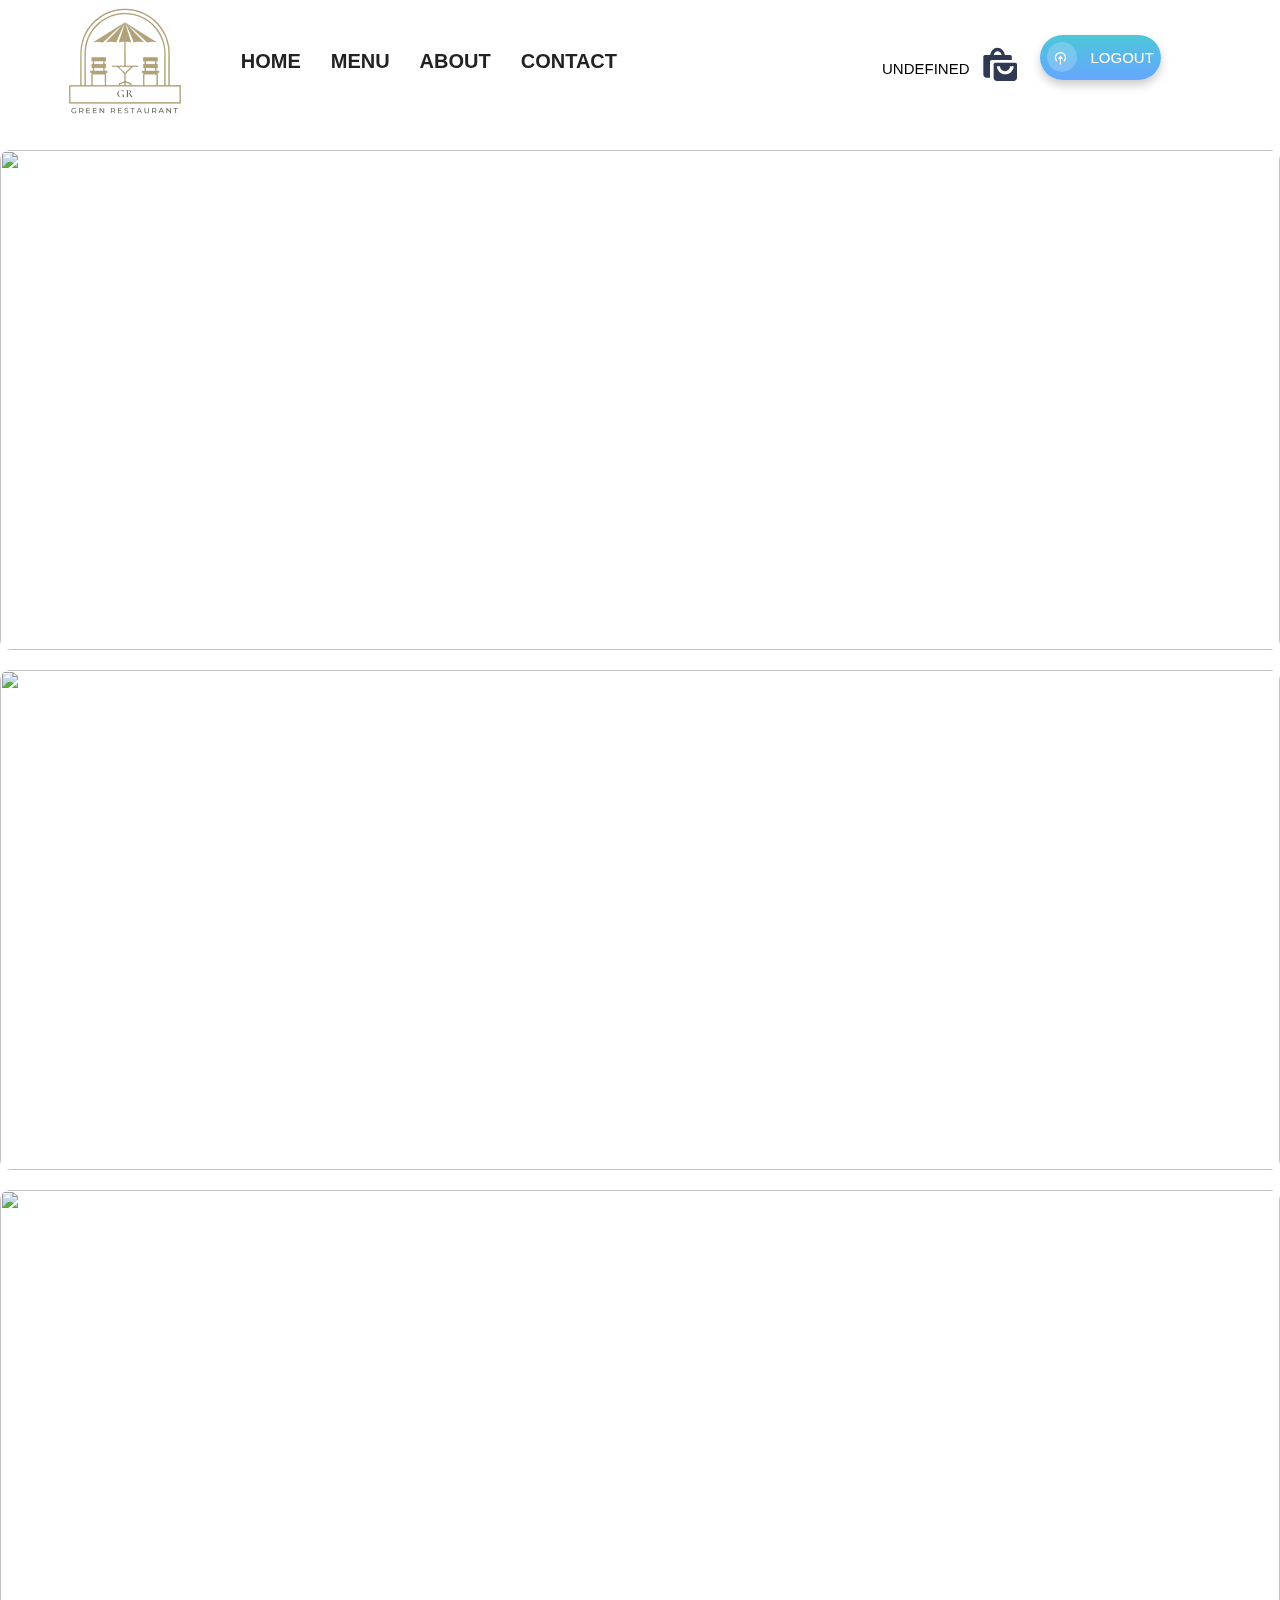
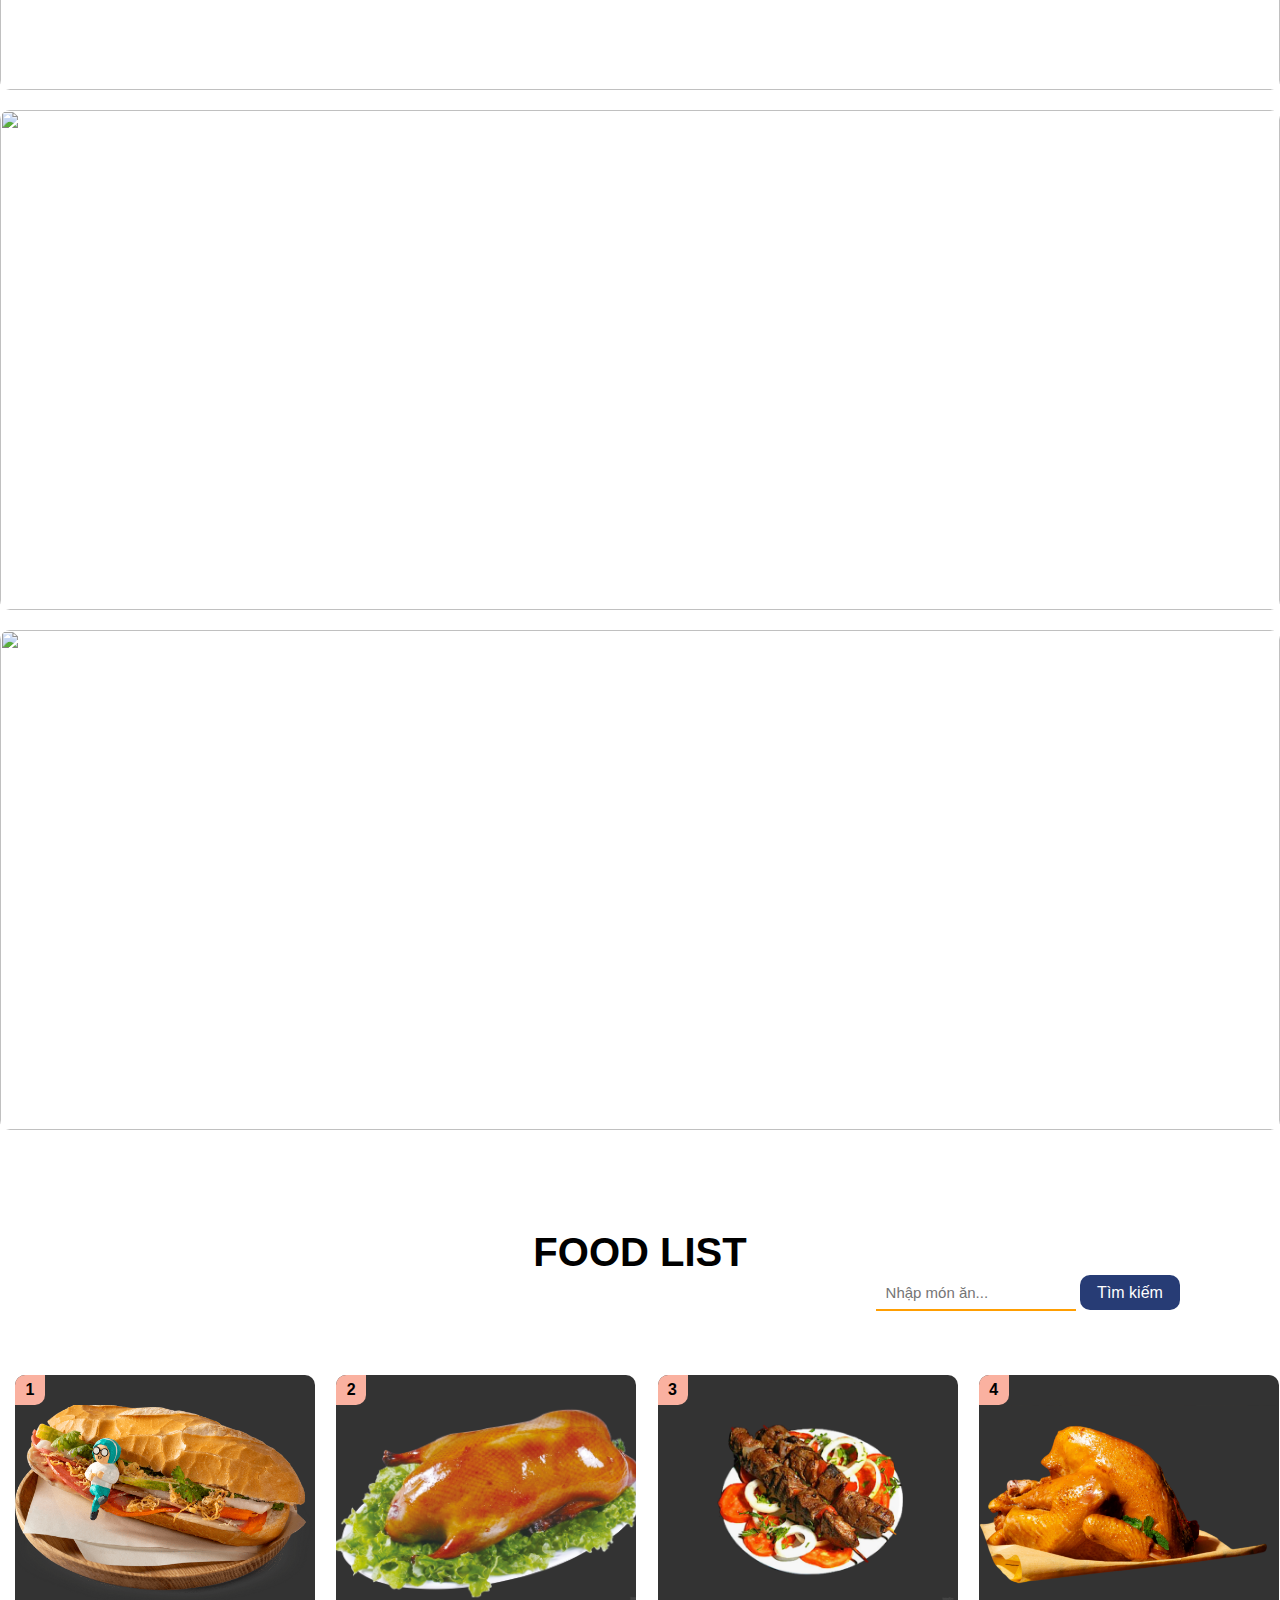
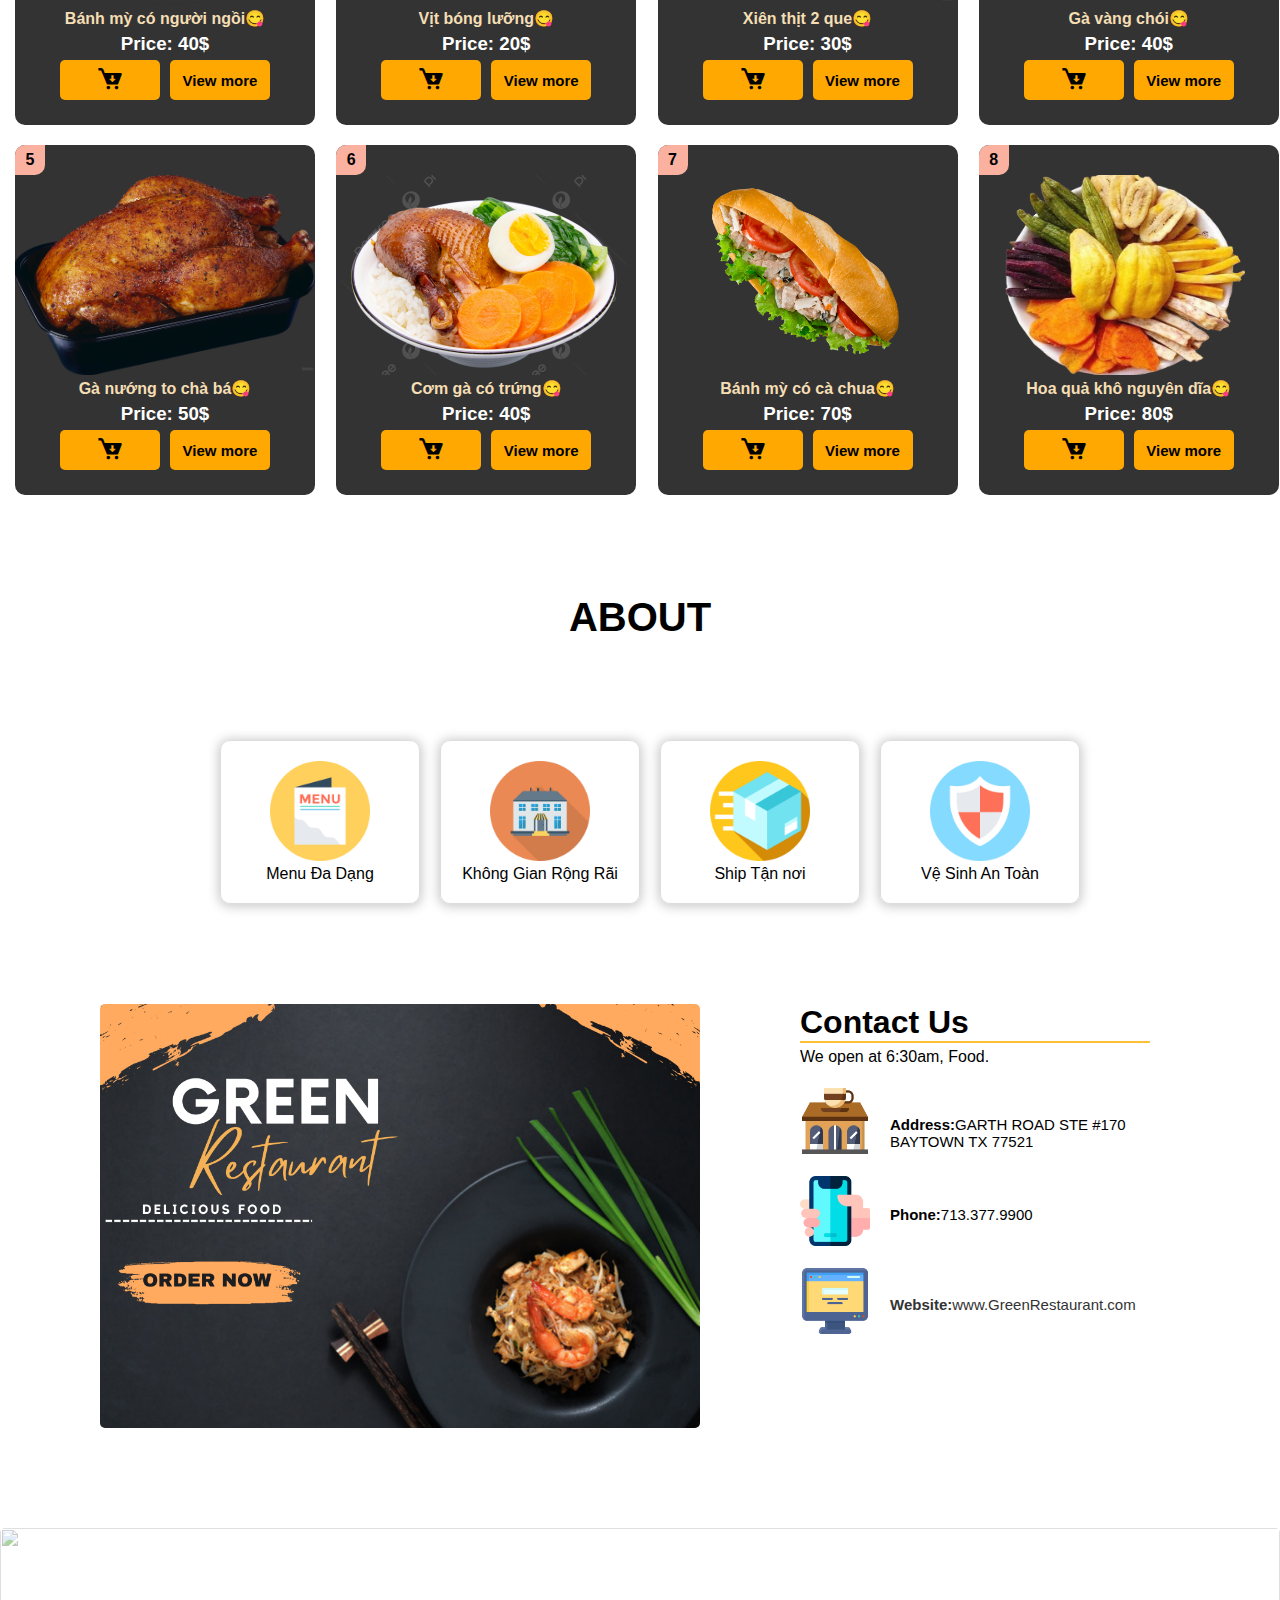
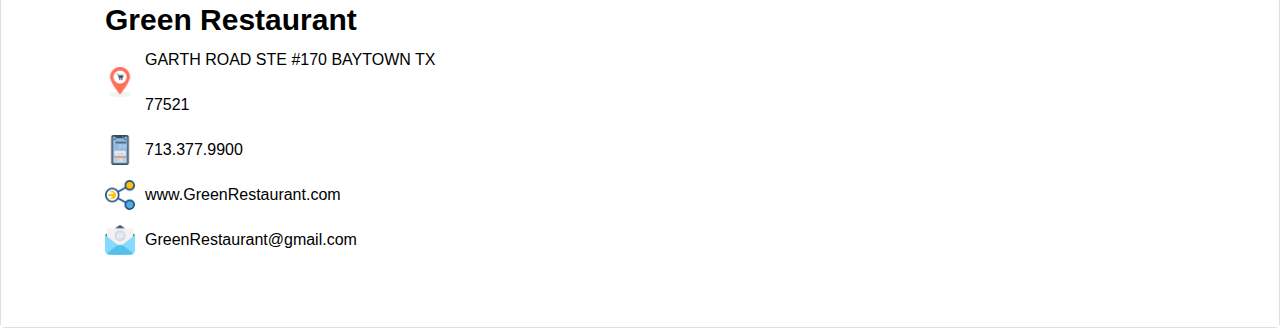
==== index.html @ b5b0c873 "hoàn thành" ====
<!DOCTYPE html>
<html lang="en">
<head>
    <meta charset="UTF-8" />
    <meta http-equiv="X-UA-Compatible" content="IE=edge" />
    <meta name="viewport" content="width=device-width, initial-scale=1.0" />

    <!-- link to css slick -->
    <link rel="stylesheet" type="text/css" href="https://cdn.jsdelivr.net/npm/slick-carousel@1.8.1/slick/slick.css" />
    <!-- link to css index -->
    <link rel="stylesheet" href="./css/style.css" />
    <!-- link themify-icons -->
    <link rel="stylesheet" href="./font/themify-icons/themify-icons.css" />
    <!-- link boxicon -->
    <link href="https://unpkg.com/boxicons@2.1.4/css/boxicons.min.css" rel="stylesheet" />
    <!-- link font-awesome -->
    <link rel="stylesheet" href="https://cdnjs.cloudflare.com/ajax/libs/font-awesome/6.4.0/css/all.min.css"/>
    <!-- title -->
    <title>Green Restaurant </title>
    <!-- link Add slick.css/part slide -->
    <!-- <link rel="stylesheet" type="text/css" href="slick/slick.css"/>
     <link rel="stylesheet" type="text/css" href="slick/slick-theme.css"/> -->
</head>
<a href=""></a>
<body>
    <header>
        <div class="logo">
            <a href="./index.html"><img src="./img/logoRG.png" /></a>
        </div>
        <div class="menu">
            <ul>
                <li><a href="">HOME</a> </li>
                <li><a href="">MENU</a></li>
                <li><a href="">ABOUT</a></li>
                <li><a href="">CONTACT</a></li>
            </ul>
            <label id="icon" for="">
                <i class="fa-solid fa-bars"></i>
              </label>
            <div class="control-right">
                <div class="cart"><i class="bx bxs-shopping-bags"></i></div>
                <div class="login">
                    <div class="svg-wrapper-1">
                        <div class="svg-wrapper">
                            <i class="bx bx-log-in-circle"></i>
                        </div>
                    </div>
                    <span>Login</span>
                </div>
            </div>
        </div>
    </header>
    <!-- part slider -->
    <div class="slider-slick">
        <div class="slider">
            <img src="https://cdn.pixabay.com/photo/2014/11/05/15/57/salmon-518032__340.jpg" alt="" />
        </div>
        <div class="slider">
            <img src="https://cdn.pixabay.com/photo/2017/03/23/19/57/asparagus-2169305__340.jpg" alt="" />
        </div>
        <div class="slider">
            <img src="https://cdn.pixabay.com/photo/2018/10/14/18/29/meatloaf-3747129__340.jpg" alt="" />
        </div>
        <div class="slider">
            <img src="https://cdn.pixabay.com/photo/2016/03/05/23/02/barbecue-1239434__340.jpg" alt="" />
        </div>
        <div class="slider">
            <img src="https://cdn.pixabay.com/photo/2016/09/15/19/24/salad-1672505_960_720.jpg" alt="" />
        </div>
    </div>
    <!-- and slider -->

    <!-- product -->
    <div id="menu" class="title-food">FOOD LIST</div>
    <div class="search">
        <input type="text" id="inputSearch" placeholder="Nhập món ăn..." />
        <button onclick="search(this)">Tìm kiếm</button>
    </div>
    <div class="wrapper">
        
        <!-- list-product -->
        <div class="list_product">
            <div class="product">
                <p>1</p>
                <div class="product-img">
                    <img src="./img/anh1.jpg" alt="" />
                </div>
                <div class="product-title">
                    <h4>Bánh mỳ ăn cay le lưỡi&#128523;</h4>
                    <h3>Price: $40</h3>
                </div>
                <div class="btn-product">
                    <button><i class="bx bxs-cart-download"></i></button>
                </div>
            </div>
        </div>
    </div>
    <!-- and product -->

    <div id="about" class="title-about">about</div>
    <div class="about">
        <div class="box-about">
            <img src="./img/menu.png" alt="">
            <p>Menu  Đa Dạng</p>
        </div>
        <div class="box-about">
            <img src="./img/rongrai.png" alt="">
            <p>Không Gian Rộng Rãi</p>
        </div>
        <div class="box-about">
            <img src="./img/ship.png" alt="">
            <p>Ship Tận nơi</p>
        </div>
        <div class="box-about">
            <img src="./img/antoan.png" alt="">
            <p>Vệ Sinh An Toàn </p>
        </div>
    </div>

    <!-- content-information -->
    <div id="contact" class="container">
        <img src="./img/baner.png" alt="">
        <div class="information">
            <div class="contact-us">
                <h1>Contact Us</h1>
                <p>We open at 6:30am,
                    Food.</p>
            </div>

            <div class="item-information">
                <img src="./img/coffee-shop.png" alt="">
                <h3><b>Address:</b>GARTH ROAD STE #170 BAYTOWN TX 77521</h3>

            </div>

            <div class="item-information">
                <img src="./img/smartphone.png" alt="">
                <h3><b>Phone:</b>713.377.9900</h3>

            </div>

            <div class="item-information">
                <img src="./img/web-site.png" alt="">
                <h3><a href="www.TopTeaRestaurant.com"><b>Website:</b>www.GreenRestaurant.com</a></h3>

            </div>
        </div>
    </div>
    <!--and content-information -->
    <div class="footer">
        <div class="bg-footer">
            <img src="./img/bg-footer.jpg" alt="">
            <div class="content-footer">
                <div class="content-text-footer">
                    <h1>Green Restaurant</h1>
                    <div class="content-text-img">
                        <img src="./img/locationfooter.png" alt="">
                        <p>GARTH ROAD STE #170 BAYTOWN TX 77521</p>
                    </div>

                    <div class="content-text-img">
                        <img src="./img/phonefooter.png" alt="">
                        <p>713.377.9900</p>
                    </div>

                    <div class="content-text-img">
                        <img src="./img/linkfooter.png" alt="">
                        <p><a href="">www.GreenRestaurant.com</a></p>
                    </div>

                    <div class="content-text-img">
                        <img src="./img/mailfooter.png" alt="">
                        <p><a href="">GreenRestaurant@gmail.com</a></p>
                    </div>
                </div>
                <div class="content-map">
                    <iframe src="https://www.google.com/maps/embed?pb=!1m18!1m12!1m3!1d3834.5575437593775!2d108.2076073747979!3d16.036532084638164!2m3!1f0!2f0!3f0!3m2!1i1024!2i768!4f13.1!3m3!1m2!1s0x314219f87a9b59a3%3A0x9facbddbe287013a!2zUmlra2VpIEFjYWRlbXkgxJDDoCBO4bq1bmc!5e0!3m2!1svi!2s!4v1682667463150!5m2!1svi!2s" width="900" height="300" style="border:0;" allowfullscreen="" loading="lazy" referrerpolicy="no-referrer-when-downgrade"></iframe>
                </div>
            </div>
        </div>
    </div>
    <!-- jquery slick-slider -->
    <script type="text/javascript" src="https://code.jquery.com/jquery-1.11.0.min.js"></script>
    <script type="text/javascript" src="https://code.jquery.com/jquery-migrate-1.2.1.min.js"></script>
    <script type="text/javascript" src="https://cdn.jsdelivr.net/npm/slick-carousel@1.8.1/slick/slick.min.js"></script>

    <!-- link to javascript app -->
    <script src="./js/db.js"></script>
    <script src="./js/index.js"></script>
    <script src="./js/app.js"></script>
    <!-- link javascript index -->
</body>
</html>
---- css/style.css ----
*{
    padding: 0px;
    margin: 0px;
    box-sizing: border-box;
    font-family: Arial, Helvetica, sans-serif;
}

html{
    scroll-behavior: smooth;
}
/* phần header */
header{
    display: flex;
    justify-content: space-between;
    padding: 10px 0px 0px 50px;
    list-style-type: none;
    height: 115px;
    width: 100%;
    background: rgba(255, 255, 255, 0.916);
    text-transform: uppercase;
    align-items: center;
    position: fixed;
    top: 0;
    z-index: 999;
}

.user-info{
    font-size: 15px;
    margin-top: 25px;
    margin-right: 10px;
}

/* phần logo */
.logo{
    flex: 1;
}

.logo img{
    height: 140px;
    width: 150px;
    margin-left: 30px;
    cursor: pointer;
}

/* phần menu */
.menu{
    flex: 3;
    display: flex;
    text-transform: uppercase;
}

.menu li a{
    text-decoration: none;
    color: rgb(35, 33, 33);
    padding: 5px;
    font-size: 20px;
    font-weight: bold;
    display: inline-block;
}

.menu >li:hover{
    border: 1px solid #fab1a0;
    transition: 0.3s ease-in;
    border-radius: 5px;
}

/* .menu >li >a:hover{
    color: rgb(0, 0, 0);
} */

.menu >li{
    position: relative;
    padding: 15px;
    line-height: 100%;
    margin-left: 20px;
}

.menu li{
    list-style: none;
    padding: 10px;
}

.menu li:hover{
    border: 1px solid #ff9e02;
    border-radius: 5px;
    transition: 0.3s ease-in-out;
}

.menu ul{
    display: flex;
}

header .menu li ul{
    text-decoration: none;
    text-transform: none;
    
}
.sub-menu{
    position: absolute;
    left: 0;
    top: 30px;
    width: 240px;
    border: 1px solid rgb(214, 214, 214);
    margin-top: 7px;
    visibility: hidden;
    z-index: 99;
    background-color: white;
}

.menu li:hover .sub-menu{
    visibility: visible;
    top: 20px;
    transition: 0.3s;
    display: inline-block;
}

.sub-menu a:hover{
    background: rgb(239, 239, 239);
    display: block;
}

.sub-menu ul li a{
    padding-left: 10px;
    font-weight: 100;
}

/* control-right */

.control-right{
    display: flex;
    margin-left: 250px;
}

.cart{
    font-size: 40px;
    margin-right: 20px;
    margin-top: 10px;
    cursor: pointer;
    color: #303952;
    
}

.login {
    font-family: inherit;
    font-size: 15px;
    height: 45px;
    background: linear-gradient(to bottom, #4dc7d9 0%,#66a6ff 100%);
    color: white;
    padding: 0.8em 0.5em;
    display: flex;
    align-items: center;
    justify-content: center;
    border: none;
    border-radius: 53px;
    box-shadow: 0px 5px 10px rgba(0, 0, 0, 0.2);
    transition: all 0.3s;
    cursor: pointer;
  }
  
  .login:hover {
    transform: translateY(-3px);
    box-shadow: 0px 8px 15px rgba(0, 0, 0, 0.3);
  }
  
  .login:active {
    transform: scale(0.95);
    box-shadow: 0px 2px 5px rgba(0, 0, 0, 0.2);
  }
  
  .login span {
    display: block;
    margin-left: 0.4em;
    transition: all 0.3s;
  }
  
  .login i {
    width: 18px;
    height: 18px;
    fill: white;
    transition: all 0.3s;
  }
  
  .login .svg-wrapper {
    display: flex;
    align-items: center;
    justify-content: center;
    width: 30px;
    height: 30px;
    border-radius: 50%;
    background-color: rgba(255, 255, 255, 0.2);
    margin-right: 0.5em;
    transition: all 0.3s;
  }
  
  .login:hover .svg-wrapper {
    background-color: rgba(255, 255, 255, 0.5);
  }

  .login i{
    transform: rotate(-90deg);
  }
  
  .login:hover i {
    transform: rotate(5deg);
  }

/* phần orthers */
.orthers{
    flex: 1;
    display: flex;
}

.orthers li i{
    color: black;
    font-size: 20px;
}

.orthers >li{
    padding: 0px 12px;
}

.orthers >li:first-child {
    position: relative;
}

.orthers >li:first-child input{
    width: 100%;
    border: none;
    border-bottom: 1px solid rgb(29, 28, 28);
}

.orthers >li:first-child i{
    position: absolute;
    left: 10px;
    top: 2px;
}

/* part slider */


.slider{
    height: 500px;
    margin-bottom: 20px;
}

.slider-slick{
    margin-top: 150px;
    width: 100%;
}

.slider img{
    width: 100%;
    height: 100%;
    object-fit: cover;
    border-radius: 10px;
}

.slick-initialized .slick-slide{
    margin: 0px 10px;
}

.slick-arrow{
    position: absolute;
    top: 50%;
    transform: translateY(-50%);
    border: none;
    width: 60px;
    height: 50px;
    display: flex;
    justify-content: center;
    align-items: center;
    font-size: 30px;
    z-index: 2;
    line-height: 1;
    transition: all 0.2s linear;
    border-radius: 5px;
    opacity: 0.4;
}

.slick-arrow:hover{
    background-color: #66a6ff;
    color: white;
    opacity: 1;
}

.slick-prev{
    left: 0;
}

.slick-next{
    right: 0;
}

.slick-dots{
    position: absolute;
    bottom: 0;
    left: 50%;
    transform: translate(-50%, 50px);
    display: flex !important;
    align-items: center;
    justify-content: center;
    gap: 0 20px;
    list-style: none;
}

.slick-dots button{
    font-size: 0;
    width: 15px;
    height: 15px;
    border-radius: 100rem;
    background-color: rgb(188, 188, 188);
    border: none;
    outline: none;
    transition: all 0.2s linear;
}

.slick-dots .slick-active button{
    background-color: black;
}

/* and slider */

/* container */

.container{
    display: flex;
    margin: 100px;
}

 img{
    height: 100%;
    width: 600px;
    object-fit: cover;
    border-radius: 5px;
}

.overlay{
    top: 0;
    left: 0;
    right: 0;
    bottom: 0;
    opacity: 0;
    transition: opacity 0.4s ease-in-out;
    background-color: black;
    cursor: pointer;
}

.content{
    position: absolute;
    top: 50%;
    left: 50%;
    transform: translate(-50%, -50%);
    color: white;
    font-family: verdana;
    text-align: center;
    font-size: 50px;
}
/* .container:hover .overlay{
    opacity: 1;
} */
/* and container overlay */
/* --------------------------------- */
/* information */

.information{
    margin-left: 100px;
}

.contact-us{
    width: 350px;
}

.contact-us h1{
    border-bottom: 2px solid #febf37;
}

.contact-us p{
    margin-top: 5px;
}

.item-information{
    margin-top: -10px;
    display: flex;
    
}
.item-information img{
    width: 70px;
    height: 70px;
    margin-top: 30px;
}

.item-information h3{
    font-size: 15px;
    margin-top: 60px;
    margin-left: 20px;
    font-weight: 500;
}
.item-information h3 a{
    text-decoration: none;
    color: #333;
}

/* product */

.list_product{
    display: grid;
    grid-template-columns: repeat(4, 1fr);
    gap: 20px;
    margin-top: 100px;
    margin-left: 70px;
}

.product-img img{
    object-fit: cover;
    width: 100%;
    height: 200px;
}

.search{
    float: right;
    margin-right: 100px;
}

.search input{
    border: none;
    border-bottom: 2px solid #ff9e02;
    outline: none;
    width: 200px;
    height: 35px;
    padding: 10px;
    font-size: 15px;
}

.search button{
    border: none;
    background-color: #273c75;
    height: 35px;
    width: 100px;
    border-radius: 10px;
    color: #ffffff;
    font-size: 16px;
    cursor: pointer;
}

/* list product */

.title-food {
    text-align: center;
    margin-top: 100px;
    font-weight: bold;
    font-family: Arial, Helvetica, sans-serif;
    font-size: 40px;
}

.product{
    width: 300px;
    height: 350px;
    background-color: #333;
    border-radius: 10px;
}

.product-title{
    text-align: center;
}

.product p{
    width: 30px;
    height: 30px;
    background-color: #fab1a0;
    text-align: center;
    padding-top: 6px;
    border-bottom-right-radius: 10px;
    border-top-left-radius: 10px;
    font-weight: bold;
}

.product-title h3{
    color: white;
}

.product-title h4{
    color: wheat;
    margin-bottom: 5px;
}

.product-title p{
    font-weight: bold;
}

.product-title button:first-child{
    margin-bottom: 20px;
}

.btn-product{
    display: flex;
    justify-content: center;
    text-align: center;
}

.btn-product button:first-child {
    width: 100px;
    height: 40px;
    font-size: 28px;
    font-weight: bold;
    border-radius: 5px;
    margin-top: 10px;
    background-color: #ffa801;
    border: none;
    margin: 5px 5px;
    transition: 0.3s ease-in;
}
.btn-product button:last-child {
    width: 100px;
    height: 40px;
    font-size: 15px;
    font-weight: bold;
    border-radius: 5px;
    margin-top: 10px;
    background-color: #ffa801;
    border: none;
    margin: 5px 5px;
    transition: 0.3s ease-in;
}

.btn-product i{
    color: rgb(0, 0, 0);
    margin-top: 2px;
}

.btn-product button:hover{
    background-color: #ffffff;
}
/* about */

.about{
    display: grid;
    grid-template-columns: 200px 200px 200px 200px;
    gap: 20px;
    text-align: center;
    margin-left: 330px;
}
.box-about img{
    width: 100px;
    height: 100px;    
}

.title-about{
    text-align: center;
    margin: 100px;
    font-weight: bold;
    font-family: Arial, Helvetica, sans-serif;
    font-size: 40px;
    text-transform: uppercase;
}

.box-about{
    border: 1px solid #dddddd;
    padding: 20px;
    border-radius: 10px;
    cursor: pointer;
    -webkit-box-shadow: 0px 1px 11px 2px rgba(204,204,204,1);
    -moz-box-shadow: 0px 1px 11px 2px rgba(204,204,204,1);
    box-shadow: 0px 1px 11px 2px rgba(204,204,204,1);
}

.box-about:hover{
    background-color: #192a56;
    color: white;
    transition: 0.3s ease-in-out;
}

/* footer */

.bg-footer >img{
    width: 100%;
    height: 400px;
    opacity: 0.5;
}

.bg-footer{
    position: relative;
}

.content-footer{
    position: absolute;
    top: 30px;
    left: 50px;
    background-color: #fff;
    width: 1400px;
    height: 350px;
    border-radius: 10px;
    display: flex;
}

.content-text-footer{
    margin-top: 50px;
    margin-left: 100px;
}

.content-text-footer h1{
    font-size: 40px;
}
.content-text-footer p{
    line-height: 50px;
    font-family: Verdana, Tahoma, sans-serif;
}

.content-text-footer a{
    text-decoration: none;
    color: black;
}

.content-text-img img{
    width: 30px;
    height: 30px;
    margin-right: 10px;
}

.content-text-img{
    display: flex;
    align-items: center;
}
iframe{
    border-radius: 10px;
    margin-top: 20px;
    margin-left: 50px;
}
#icon{
    display: none;
}

/* responsive */

@media (max-width: 1300px) {
   
    .logo img{
        margin-left: 0px;
    }
    .menu {
        flex:6; 
    }
    .list_product {
        margin-left: 15px;
    }
    .about{
        margin-left: 220px;
    }
    .content-footer {
        width: 1150px;
    }
    .content-text-footer {
        margin-top: 45px;
        margin-left: 55px;
    }
    .content-text-footer h1 {
        font-size: 30px;
    }
    .content-text-footer p{
        line-height: 45px;
    }
    iframe{
        width: 650px;
        margin-right: 50px;
    }
    #icon{
        display: none;
    }
}
@media (max-width: 1200px) {
    .logo img{
        margin-left: 0px;
    }
    .menu li a{
        font-size: 18px;
    }
    .menu{
        flex: 12;
    }
    .list_product{
        margin-left: 15px;
    }
    .product {
        width: 268px;
    }

    .about{
        margin-left: 170px;
    }
    .content-footer{
        width: 1100px;
    }
    .content-text-footer{
        margin-left: 30px;
    }
    .content-text-footer h1{
        font-size: 30px;
    }
    .content-text-footer p{
        line-height: 40px;
    }
    iframe{
        width: 580px;
    }
    #icon{
        display: none;
    }
}
@media (max-width: 800px) {
    .menu {
        flex: 13;
    }
    .menu li a{
        font-size: 14px;
    }
    .login{
        font-size: 15px;
    }
    .control-right {
        margin-left: 35px;
    }
    .cart {
        font-size: 30px;
    }
    .title-food{
        font-size: 30px;
    }
    .list_product {
        grid-template-columns: repeat(3, 1fr) ;
        margin-left: 20px;
    }
    .product {
        width: 220px;
    }

    .product-img img{
        width: 190px;
        height: 150px;
    }
    .product-title{
        width: 100%;
        height: 100px;
    }

    .container{
        margin-left: 20px;
    }
    .container >img{
        width: 400px;
        height: 600px;
        object-fit: contain;
        margin-top: -150px;
    }
    .information{
        margin-left: 20px;
        width: 300px;
    }
    .contact-us h1{
        font-size: 30px;
        width: 200px;
    }
    
    .item-information img{
        width: 50px;
        height: 55px;
    }
    .about {
        grid-template-columns: 150px 150px 150px 150px;
        margin-left: 60px;
    }
    .title-about{
        font-size: 30px;
    }
    .content-footer {
        width: 750px;
        left: 25px;
    }
    .content-text-footer h1{
        font-size: 30px;
    }
    .content-text-footer{
        margin-left: 30px;
    }
    .content-text-footer p{
        line-height: 40px;
    }
    iframe{
        width: 300px;
        margin-right: 30px;
    }
    #icon{
        display: none;
    }
}

@media (max-width: 765px) {
    .logo img{
        display: none;
    }
    
    .menu ul{
        display: none;
    }
    .control-right {
        display: flex;
        margin-left: 350px;
    }
    .cart {
        font-size: 30px;
    }
    .login {
        font-size: 15px;
    }

   #icon{
        display: block;
        font-size: 30px;
        margin-top: 10px;
        position: absolute;
        left: 50px;
        cursor: pointer;
   }
    
   .menu ul{
        display: block;
        position: fixed;
        width: 765px;
        height: 300px;
        background: #2f3640;
        top: 100px;
        left: -100%;
        text-align: center;
        transition: all .5s;
    }

    .menu ul li{
        font-size: 60px;
        
    }

    .menu ul li a{
        color: wheat;
    }
    .menu ul.show{
        left: 0;
    }

    .title-food{
        font-size: 30px;
    }
    .list_product {
        grid-template-columns: repeat(2, 1fr);
        margin-left: 45px;
    }
    
    .title-about{
        font-size: 30px;
    }
    .about{
        grid-template-columns: 120px 120px 120px 120px;
        margin-left: 120px;
    }
    .box-about img {
        width: 70px;
        height: 70px;
    }
    /* .container {
        width: 49%;
        height: 266px;
    }  */
    .contact-us h1{
        width: 250px;
    }
    .content-text-footer{
        margin: 50px;
    }
    .content-text-footer h1{
        font-size: 30px;
    }
    .content-text-footer p {
        line-height: 40px;
        font-size: 15px;
        width: 300px;
    }
    .content-text-img img {
        width: 20px;
        height: 20px;
        margin-right: 10px;
    }

}

@media (max-width: 428px) {
    .menu ul {
        display: block;
        position: fixed;
        left: -474px;
        width: 450px;
    }
    .menu ul li {
        font-size: 40px;
    }
    .control-right {
        margin-left: 60px;
    }
    .search{
        margin-top: 20px;
        margin-left: 30px;
    }
    .search button {
        height: 30px;
        width: 70px;
        border-radius: 5px;
        font-size: 11px;
    }
    .list_product {
        grid-template-columns: repeat(1, 1fr);
        margin-left: 45px;
    }
    .product {
        width: 335px;
    }
    .product-img img {
        width: 200px;
        height: 150px;
        margin-left: 60px;
    }
    .about {
        grid-template-columns: 150px 150px;
        margin-left: 50px;
    }
    .information{
        display: none;
    }

    iframe{
        display: none;
    }
    .content-footer {
        width: 380px;
    }
}
---- font/themify-icons/themify-icons.css ----
@font-face {
	font-family: 'themify';
	src:url('fonts/themify.eot?-fvbane');
	src:url('fonts/themify.eot?#iefix-fvbane') format('embedded-opentype'),
		url('fonts/themify.woff?-fvbane') format('woff'),
		url('fonts/themify.ttf?-fvbane') format('truetype'),
		url('fonts/themify.svg?-fvbane#themify') format('svg');
	font-weight: normal;
	font-style: normal;
}

[class^="ti-"], [class*=" ti-"] {
	font-family: 'themify';
	speak: none;
	font-style: normal;
	font-weight: normal;
	font-variant: normal;
	text-transform: none;
	line-height: 1;

	/* Better Font Rendering =========== */
	-webkit-font-smoothing: antialiased;
	-moz-osx-font-smoothing: grayscale;
}

.ti-wand:before {
	content: "\e600";
}
.ti-volume:before {
	content: "\e601";
}
.ti-user:before {
	content: "\e602";
}
.ti-unlock:before {
	content: "\e603";
}
.ti-unlink:before {
	content: "\e604";
}
.ti-trash:before {
	content: "\e605";
}
.ti-thought:before {
	content: "\e606";
}
.ti-target:before {
	content: "\e607";
}
.ti-tag:before {
	content: "\e608";
}
.ti-tablet:before {
	content: "\e609";
}
.ti-star:before {
	content: "\e60a";
}
.ti-spray:before {
	content: "\e60b";
}
.ti-signal:before {
	content: "\e60c";
}
.ti-shopping-cart:before {
	content: "\e60d";
}
.ti-shopping-cart-full:before {
	content: "\e60e";
}
.ti-settings:before {
	content: "\e60f";
}
.ti-search:before {
	content: "\e610";
}
.ti-zoom-in:before {
	content: "\e611";
}
.ti-zoom-out:before {
	content: "\e612";
}
.ti-cut:before {
	content: "\e613";
}
.ti-ruler:before {
	content: "\e614";
}
.ti-ruler-pencil:before {
	content: "\e615";
}
.ti-ruler-alt:before {
	content: "\e616";
}
.ti-bookmark:before {
	content: "\e617";
}
.ti-bookmark-alt:before {
	content: "\e618";
}
.ti-reload:before {
	content: "\e619";
}
.ti-plus:before {
	content: "\e61a";
}
.ti-pin:before {
	content: "\e61b";
}
.ti-pencil:before {
	content: "\e61c";
}
.ti-pencil-alt:before {
	content: "\e61d";
}
.ti-paint-roller:before {
	content: "\e61e";
}
.ti-paint-bucket:before {
	content: "\e61f";
}
.ti-na:before {
	content: "\e620";
}
.ti-mobile:before {
	content: "\e621";
}
.ti-minus:before {
	content: "\e622";
}
.ti-medall:before {
	content: "\e623";
}
.ti-medall-alt:before {
	content: "\e624";
}
.ti-marker:before {
	content: "\e625";
}
.ti-marker-alt:before {
	content: "\e626";
}
.ti-arrow-up:before {
	content: "\e627";
}
.ti-arrow-right:before {
	content: "\e628";
}
.ti-arrow-left:before {
	content: "\e629";
}
.ti-arrow-down:before {
	content: "\e62a";
}
.ti-lock:before {
	content: "\e62b";
}
.ti-location-arrow:before {
	content: "\e62c";
}
.ti-link:before {
	content: "\e62d";
}
.ti-layout:before {
	content: "\e62e";
}
.ti-layers:before {
	content: "\e62f";
}
.ti-layers-alt:before {
	content: "\e630";
}
.ti-key:before {
	content: "\e631";
}
.ti-import:before {
	content: "\e632";
}
.ti-image:before {
	content: "\e633";
}
.ti-heart:before {
	content: "\e634";
}
.ti-heart-broken:before {
	content: "\e635";
}
.ti-hand-stop:before {
	content: "\e636";
}
.ti-hand-open:before {
	content: "\e637";
}
.ti-hand-drag:before {
	content: "\e638";
}
.ti-folder:before {
	content: "\e639";
}
.ti-flag:before {
	content: "\e63a";
}
.ti-flag-alt:before {
	content: "\e63b";
}
.ti-flag-alt-2:before {
	content: "\e63c";
}
.ti-eye:before {
	content: "\e63d";
}
.ti-export:before {
	content: "\e63e";
}
.ti-exchange-vertical:before {
	content: "\e63f";
}
.ti-desktop:before {
	content: "\e640";
}
.ti-cup:before {
	content: "\e641";
}
.ti-crown:before {
	content: "\e642";
}
.ti-comments:before {
	content: "\e643";
}
.ti-comment:before {
	content: "\e644";
}
.ti-comment-alt:before {
	content: "\e645";
}
.ti-close:before {
	content: "\e646";
}
.ti-clip:before {
	content: "\e647";
}
.ti-angle-up:before {
	content: "\e648";
}
.ti-angle-right:before {
	content: "\e649";
}
.ti-angle-left:before {
	content: "\e64a";
}
.ti-angle-down:before {
	content: "\e64b";
}
.ti-check:before {
	content: "\e64c";
}
.ti-check-box:before {
	content: "\e64d";
}
.ti-camera:before {
	content: "\e64e";
}
.ti-announcement:before {
	content: "\e64f";
}
.ti-brush:before {
	content: "\e650";
}
.ti-briefcase:before {
	content: "\e651";
}
.ti-bolt:before {
	content: "\e652";
}
.ti-bolt-alt:before {
	content: "\e653";
}
.ti-blackboard:before {
	content: "\e654";
}
.ti-bag:before {
	content: "\e655";
}
.ti-move:before {
	content: "\e656";
}
.ti-arrows-vertical:before {
	content: "\e657";
}
.ti-arrows-horizontal:before {
	content: "\e658";
}
.ti-fullscreen:before {
	content: "\e659";
}
.ti-arrow-top-right:before {
	content: "\e65a";
}
.ti-arrow-top-left:before {
	content: "\e65b";
}
.ti-arrow-circle-up:before {
	content: "\e65c";
}
.ti-arrow-circle-right:before {
	content: "\e65d";
}
.ti-arrow-circle-left:before {
	content: "\e65e";
}
.ti-arrow-circle-down:before {
	content: "\e65f";
}
.ti-angle-double-up:before {
	content: "\e660";
}
.ti-angle-double-right:before {
	content: "\e661";
}
.ti-angle-double-left:before {
	content: "\e662";
}
.ti-angle-double-down:before {
	content: "\e663";
}
.ti-zip:before {
	content: "\e664";
}
.ti-world:before {
	content: "\e665";
}
.ti-wheelchair:before {
	content: "\e666";
}
.ti-view-list:before {
	content: "\e667";
}
.ti-view-list-alt:before {
	content: "\e668";
}
.ti-view-grid:before {
	content: "\e669";
}
.ti-uppercase:before {
	content: "\e66a";
}
.ti-upload:before {
	content: "\e66b";
}
.ti-underline:before {
	content: "\e66c";
}
.ti-truck:before {
	content: "\e66d";
}
.ti-timer:before {
	content: "\e66e";
}
.ti-ticket:before {
	content: "\e66f";
}
.ti-thumb-up:before {
	content: "\e670";
}
.ti-thumb-down:before {
	content: "\e671";
}
.ti-text:before {
	content: "\e672";
}
.ti-stats-up:before {
	content: "\e673";
}
.ti-stats-down:before {
	content: "\e674";
}
.ti-split-v:before {
	content: "\e675";
}
.ti-split-h:before {
	content: "\e676";
}
.ti-smallcap:before {
	content: "\e677";
}
.ti-shine:before {
	content: "\e678";
}
.ti-shift-right:before {
	content: "\e679";
}
.ti-shift-left:before {
	content: "\e67a";
}
.ti-shield:before {
	content: "\e67b";
}
.ti-notepad:before {
	content: "\e67c";
}
.ti-server:before {
	content: "\e67d";
}
.ti-quote-right:before {
	content: "\e67e";
}
.ti-quote-left:before {
	content: "\e67f";
}
.ti-pulse:before {
	content: "\e680";
}
.ti-printer:before {
	content: "\e681";
}
.ti-power-off:before {
	content: "\e682";
}
.ti-plug:before {
	content: "\e683";
}
.ti-pie-chart:before {
	content: "\e684";
}
.ti-paragraph:before {
	content: "\e685";
}
.ti-panel:before {
	content: "\e686";
}
.ti-package:before {
	content: "\e687";
}
.ti-music:before {
	content: "\e688";
}
.ti-music-alt:before {
	content: "\e689";
}
.ti-mouse:before {
	content: "\e68a";
}
.ti-mouse-alt:before {
	content: "\e68b";
}
.ti-money:before {
	content: "\e68c";
}
.ti-microphone:before {
	content: "\e68d";
}
.ti-menu:before {
	content: "\e68e";
}
.ti-menu-alt:before {
	content: "\e68f";
}
.ti-map:before {
	content: "\e690";
}
.ti-map-alt:before {
	content: "\e691";
}
.ti-loop:before {
	content: "\e692";
}
.ti-location-pin:before {
	content: "\e693";
}
.ti-list:before {
	content: "\e694";
}
.ti-light-bulb:before {
	content: "\e695";
}
.ti-Italic:before {
	content: "\e696";
}
.ti-info:before {
	content: "\e697";
}
.ti-infinite:before {
	content: "\e698";
}
.ti-id-badge:before {
	content: "\e699";
}
.ti-hummer:before {
	content: "\e69a";
}
.ti-home:before {
	content: "\e69b";
}
.ti-help:before {
	content: "\e69c";
}
.ti-headphone:before {
	content: "\e69d";
}
.ti-harddrives:before {
	content: "\e69e";
}
.ti-harddrive:before {
	content: "\e69f";
}
.ti-gift:before {
	content: "\e6a0";
}
.ti-game:before {
	content: "\e6a1";
}
.ti-filter:before {
	content: "\e6a2";
}
.ti-files:before {
	content: "\e6a3";
}
.ti-file:before {
	content: "\e6a4";
}
.ti-eraser:before {
	content: "\e6a5";
}
.ti-envelope:before {
	content: "\e6a6";
}
.ti-download:before {
	content: "\e6a7";
}
.ti-direction:before {
	content: "\e6a8";
}
.ti-direction-alt:before {
	content: "\e6a9";
}
.ti-dashboard:before {
	content: "\e6aa";
}
.ti-control-stop:before {
	content: "\e6ab";
}
.ti-control-shuffle:before {
	content: "\e6ac";
}
.ti-control-play:before {
	content: "\e6ad";
}
.ti-control-pause:before {
	content: "\e6ae";
}
.ti-control-forward:before {
	content: "\e6af";
}
.ti-control-backward:before {
	content: "\e6b0";
}
.ti-cloud:before {
	content: "\e6b1";
}
.ti-cloud-up:before {
	content: "\e6b2";
}
.ti-cloud-down:before {
	content: "\e6b3";
}
.ti-clipboard:before {
	content: "\e6b4";
}
.ti-car:before {
	content: "\e6b5";
}
.ti-calendar:before {
	content: "\e6b6";
}
.ti-book:before {
	content: "\e6b7";
}
.ti-bell:before {
	content: "\e6b8";
}
.ti-basketball:before {
	content: "\e6b9";
}
.ti-bar-chart:before {
	content: "\e6ba";
}
.ti-bar-chart-alt:before {
	content: "\e6bb";
}
.ti-back-right:before {
	content: "\e6bc";
}
.ti-back-left:before {
	content: "\e6bd";
}
.ti-arrows-corner:before {
	content: "\e6be";
}
.ti-archive:before {
	content: "\e6bf";
}
.ti-anchor:before {
	content: "\e6c0";
}
.ti-align-right:before {
	content: "\e6c1";
}
.ti-align-left:before {
	content: "\e6c2";
}
.ti-align-justify:before {
	content: "\e6c3";
}
.ti-align-center:before {
	content: "\e6c4";
}
.ti-alert:before {
	content: "\e6c5";
}
.ti-alarm-clock:before {
	content: "\e6c6";
}
.ti-agenda:before {
	content: "\e6c7";
}
.ti-write:before {
	content: "\e6c8";
}
.ti-window:before {
	content: "\e6c9";
}
.ti-widgetized:before {
	content: "\e6ca";
}
.ti-widget:before {
	content: "\e6cb";
}
.ti-widget-alt:before {
	content: "\e6cc";
}
.ti-wallet:before {
	content: "\e6cd";
}
.ti-video-clapper:before {
	content: "\e6ce";
}
.ti-video-camera:before {
	content: "\e6cf";
}
.ti-vector:before {
	content: "\e6d0";
}
.ti-themify-logo:before {
	content: "\e6d1";
}
.ti-themify-favicon:before {
	content: "\e6d2";
}
.ti-themify-favicon-alt:before {
	content: "\e6d3";
}
.ti-support:before {
	content: "\e6d4";
}
.ti-stamp:before {
	content: "\e6d5";
}
.ti-split-v-alt:before {
	content: "\e6d6";
}
.ti-slice:before {
	content: "\e6d7";
}
.ti-shortcode:before {
	content: "\e6d8";
}
.ti-shift-right-alt:before {
	content: "\e6d9";
}
.ti-shift-left-alt:before {
	content: "\e6da";
}
.ti-ruler-alt-2:before {
	content: "\e6db";
}
.ti-receipt:before {
	content: "\e6dc";
}
.ti-pin2:before {
	content: "\e6dd";
}
.ti-pin-alt:before {
	content: "\e6de";
}
.ti-pencil-alt2:before {
	content: "\e6df";
}
.ti-palette:before {
	content: "\e6e0";
}
.ti-more:before {
	content: "\e6e1";
}
.ti-more-alt:before {
	content: "\e6e2";
}
.ti-microphone-alt:before {
	content: "\e6e3";
}
.ti-magnet:before {
	content: "\e6e4";
}
.ti-line-double:before {
	content: "\e6e5";
}
.ti-line-dotted:before {
	content: "\e6e6";
}
.ti-line-dashed:before {
	content: "\e6e7";
}
.ti-layout-width-full:before {
	content: "\e6e8";
}
.ti-layout-width-default:before {
	content: "\e6e9";
}
.ti-layout-width-default-alt:before {
	content: "\e6ea";
}
.ti-layout-tab:before {
	content: "\e6eb";
}
.ti-layout-tab-window:before {
	content: "\e6ec";
}
.ti-layout-tab-v:before {
	content: "\e6ed";
}
.ti-layout-tab-min:before {
	content: "\e6ee";
}
.ti-layout-slider:before {
	content: "\e6ef";
}
.ti-layout-slider-alt:before {
	content: "\e6f0";
}
.ti-layout-sidebar-right:before {
	content: "\e6f1";
}
.ti-layout-sidebar-none:before {
	content: "\e6f2";
}
.ti-layout-sidebar-left:before {
	content: "\e6f3";
}
.ti-layout-placeholder:before {
	content: "\e6f4";
}
.ti-layout-menu:before {
	content: "\e6f5";
}
.ti-layout-menu-v:before {
	content: "\e6f6";
}
.ti-layout-menu-separated:before {
	content: "\e6f7";
}
.ti-layout-menu-full:before {
	content: "\e6f8";
}
.ti-layout-media-right-alt:before {
	content: "\e6f9";
}
.ti-layout-media-right:before {
	content: "\e6fa";
}
.ti-layout-media-overlay:before {
	content: "\e6fb";
}
.ti-layout-media-overlay-alt:before {
	content: "\e6fc";
}
.ti-layout-media-overlay-alt-2:before {
	content: "\e6fd";
}
.ti-layout-media-left-alt:before {
	content: "\e6fe";
}
.ti-layout-media-left:before {
	content: "\e6ff";
}
.ti-layout-media-center-alt:before {
	content: "\e700";
}
.ti-layout-media-center:before {
	content: "\e701";
}
.ti-layout-list-thumb:before {
	content: "\e702";
}
.ti-layout-list-thumb-alt:before {
	content: "\e703";
}
.ti-layout-list-post:before {
	content: "\e704";
}
.ti-layout-list-large-image:before {
	content: "\e705";
}
.ti-layout-line-solid:before {
	content: "\e706";
}
.ti-layout-grid4:before {
	content: "\e707";
}
.ti-layout-grid3:before {
	content: "\e708";
}
.ti-layout-grid2:before {
	content: "\e709";
}
.ti-layout-grid2-thumb:before {
	content: "\e70a";
}
.ti-layout-cta-right:before {
	content: "\e70b";
}
.ti-layout-cta-left:before {
	content: "\e70c";
}
.ti-layout-cta-center:before {
	content: "\e70d";
}
.ti-layout-cta-btn-right:before {
	content: "\e70e";
}
.ti-layout-cta-btn-left:before {
	content: "\e70f";
}
.ti-layout-column4:before {
	content: "\e710";
}
.ti-layout-column3:before {
	content: "\e711";
}
.ti-layout-column2:before {
	content: "\e712";
}
.ti-layout-accordion-separated:before {
	content: "\e713";
}
.ti-layout-accordion-merged:before {
	content: "\e714";
}
.ti-layout-accordion-list:before {
	content: "\e715";
}
.ti-ink-pen:before {
	content: "\e716";
}
.ti-info-alt:before {
	content: "\e717";
}
.ti-help-alt:before {
	content: "\e718";
}
.ti-headphone-alt:before {
	content: "\e719";
}
.ti-hand-point-up:before {
	content: "\e71a";
}
.ti-hand-point-right:before {
	content: "\e71b";
}
.ti-hand-point-left:before {
	content: "\e71c";
}
.ti-hand-point-down:before {
	content: "\e71d";
}
.ti-gallery:before {
	content: "\e71e";
}
.ti-face-smile:before {
	content: "\e71f";
}
.ti-face-sad:before {
	content: "\e720";
}
.ti-credit-card:before {
	content: "\e721";
}
.ti-control-skip-forward:before {
	content: "\e722";
}
.ti-control-skip-backward:before {
	content: "\e723";
}
.ti-control-record:before {
	content: "\e724";
}
.ti-control-eject:before {
	content: "\e725";
}
.ti-comments-smiley:before {
	content: "\e726";
}
.ti-brush-alt:before {
	content: "\e727";
}
.ti-youtube:before {
	content: "\e728";
}
.ti-vimeo:before {
	content: "\e729";
}
.ti-twitter:before {
	content: "\e72a";
}
.ti-time:before {
	content: "\e72b";
}
.ti-tumblr:before {
	content: "\e72c";
}
.ti-skype:before {
	content: "\e72d";
}
.ti-share:before {
	content: "\e72e";
}
.ti-share-alt:before {
	content: "\e72f";
}
.ti-rocket:before {
	content: "\e730";
}
.ti-pinterest:before {
	content: "\e731";
}
.ti-new-window:before {
	content: "\e732";
}
.ti-microsoft:before {
	content: "\e733";
}
.ti-list-ol:before {
	content: "\e734";
}
.ti-linkedin:before {
	content: "\e735";
}
.ti-layout-sidebar-2:before {
	content: "\e736";
}
.ti-layout-grid4-alt:before {
	content: "\e737";
}
.ti-layout-grid3-alt:before {
	content: "\e738";
}
.ti-layout-grid2-alt:before {
	content: "\e739";
}
.ti-layout-column4-alt:before {
	content: "\e73a";
}
.ti-layout-column3-alt:before {
	content: "\e73b";
}
.ti-layout-column2-alt:before {
	content: "\e73c";
}
.ti-instagram:before {
	content: "\e73d";
}
.ti-google:before {
	content: "\e73e";
}
.ti-github:before {
	content: "\e73f";
}
.ti-flickr:before {
	content: "\e740";
}
.ti-facebook:before {
	content: "\e741";
}
.ti-dropbox:before {
	content: "\e742";
}
.ti-dribbble:before {
	content: "\e743";
}
.ti-apple:before {
	content: "\e744";
}
.ti-android:before {
	content: "\e745";
}
.ti-save:before {
	content: "\e746";
}
.ti-save-alt:before {
	content: "\e747";
}
.ti-yahoo:before {
	content: "\e748";
}
.ti-wordpress:before {
	content: "\e749";
}
.ti-vimeo-alt:before {
	content: "\e74a";
}
.ti-twitter-alt:before {
	content: "\e74b";
}
.ti-tumblr-alt:before {
	content: "\e74c";
}
.ti-trello:before {
	content: "\e74d";
}
.ti-stack-overflow:before {
	content: "\e74e";
}
.ti-soundcloud:before {
	content: "\e74f";
}
.ti-sharethis:before {
	content: "\e750";
}
.ti-sharethis-alt:before {
	content: "\e751";
}
.ti-reddit:before {
	content: "\e752";
}
.ti-pinterest-alt:before {
	content: "\e753";
}
.ti-microsoft-alt:before {
	content: "\e754";
}
.ti-linux:before {
	content: "\e755";
}
.ti-jsfiddle:before {
	content: "\e756";
}
.ti-joomla:before {
	content: "\e757";
}
.ti-html5:before {
	content: "\e758";
}
.ti-flickr-alt:before {
	content: "\e759";
}
.ti-email:before {
	content: "\e75a";
}
.ti-drupal:before {
	content: "\e75b";
}
.ti-dropbox-alt:before {
	content: "\e75c";
}
.ti-css3:before {
	content: "\e75d";
}
.ti-rss:before {
	content: "\e75e";
}
.ti-rss-alt:before {
	content: "\e75f";
}
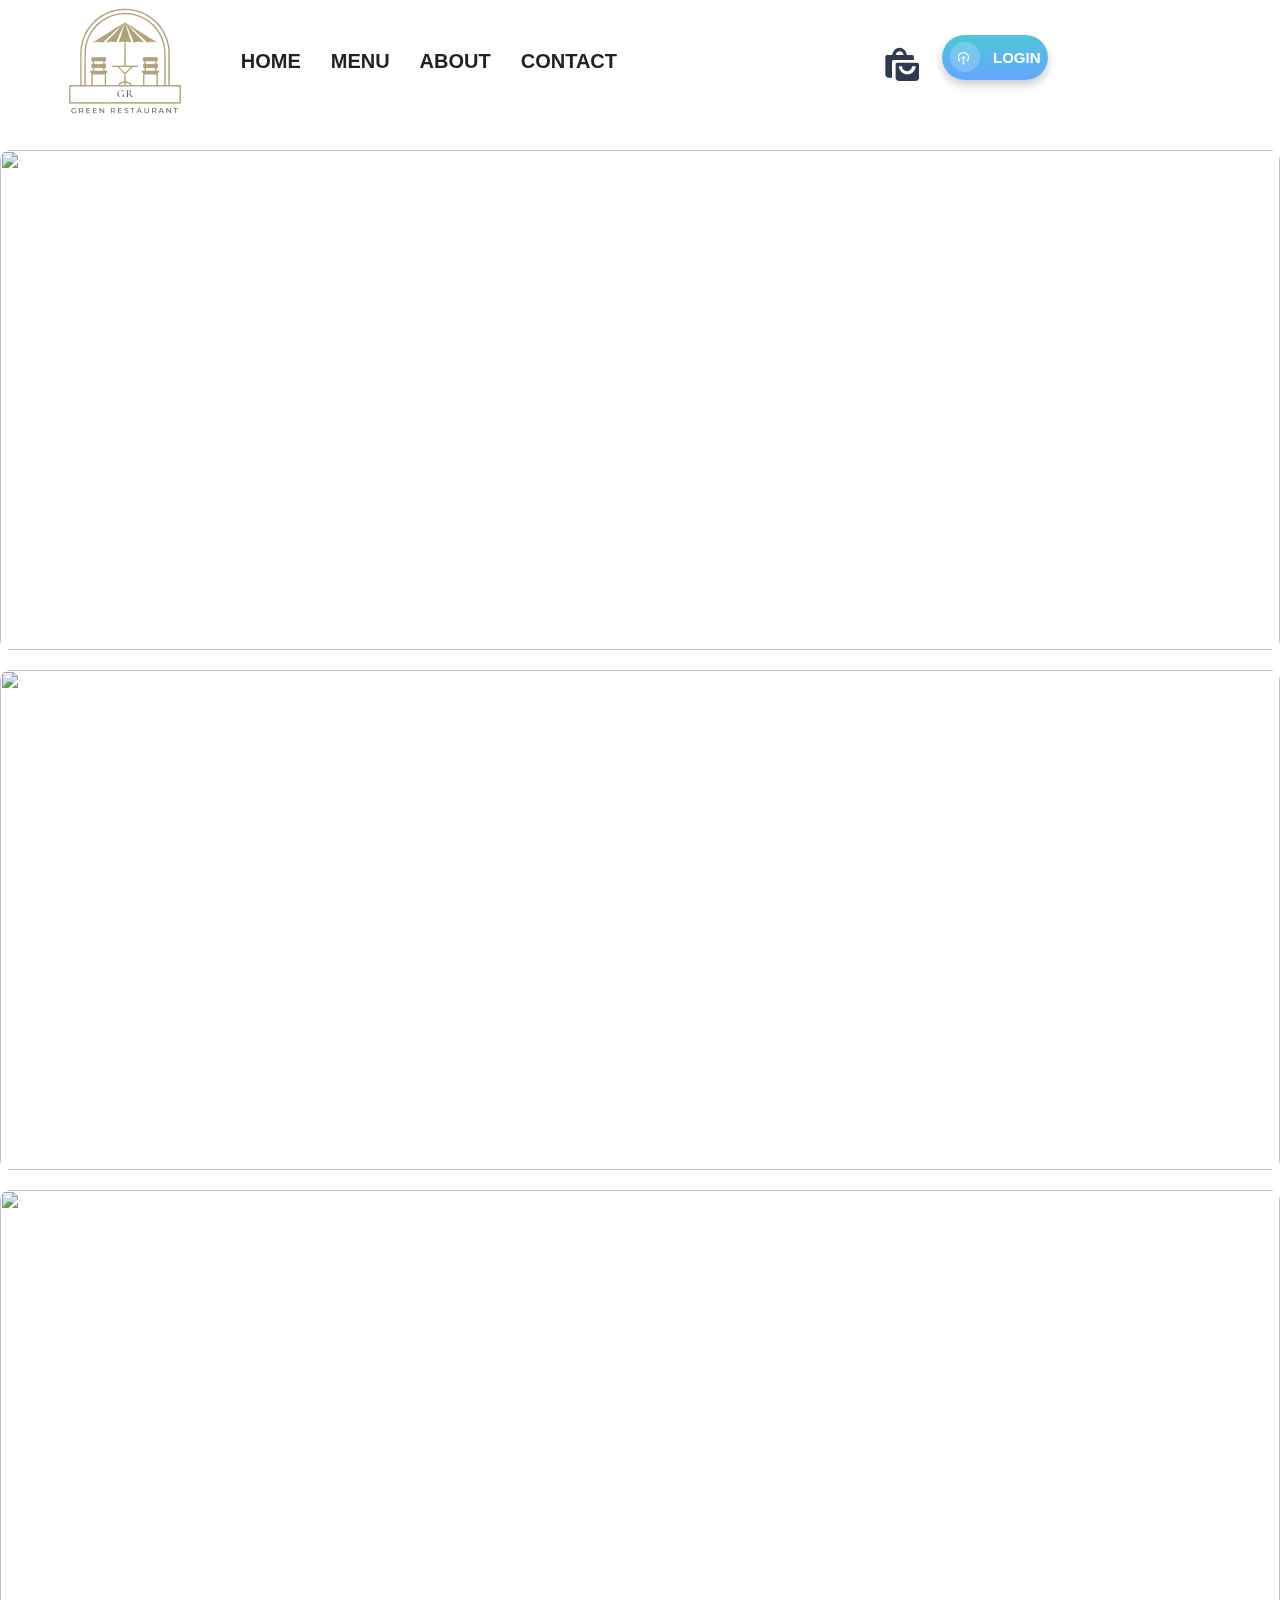
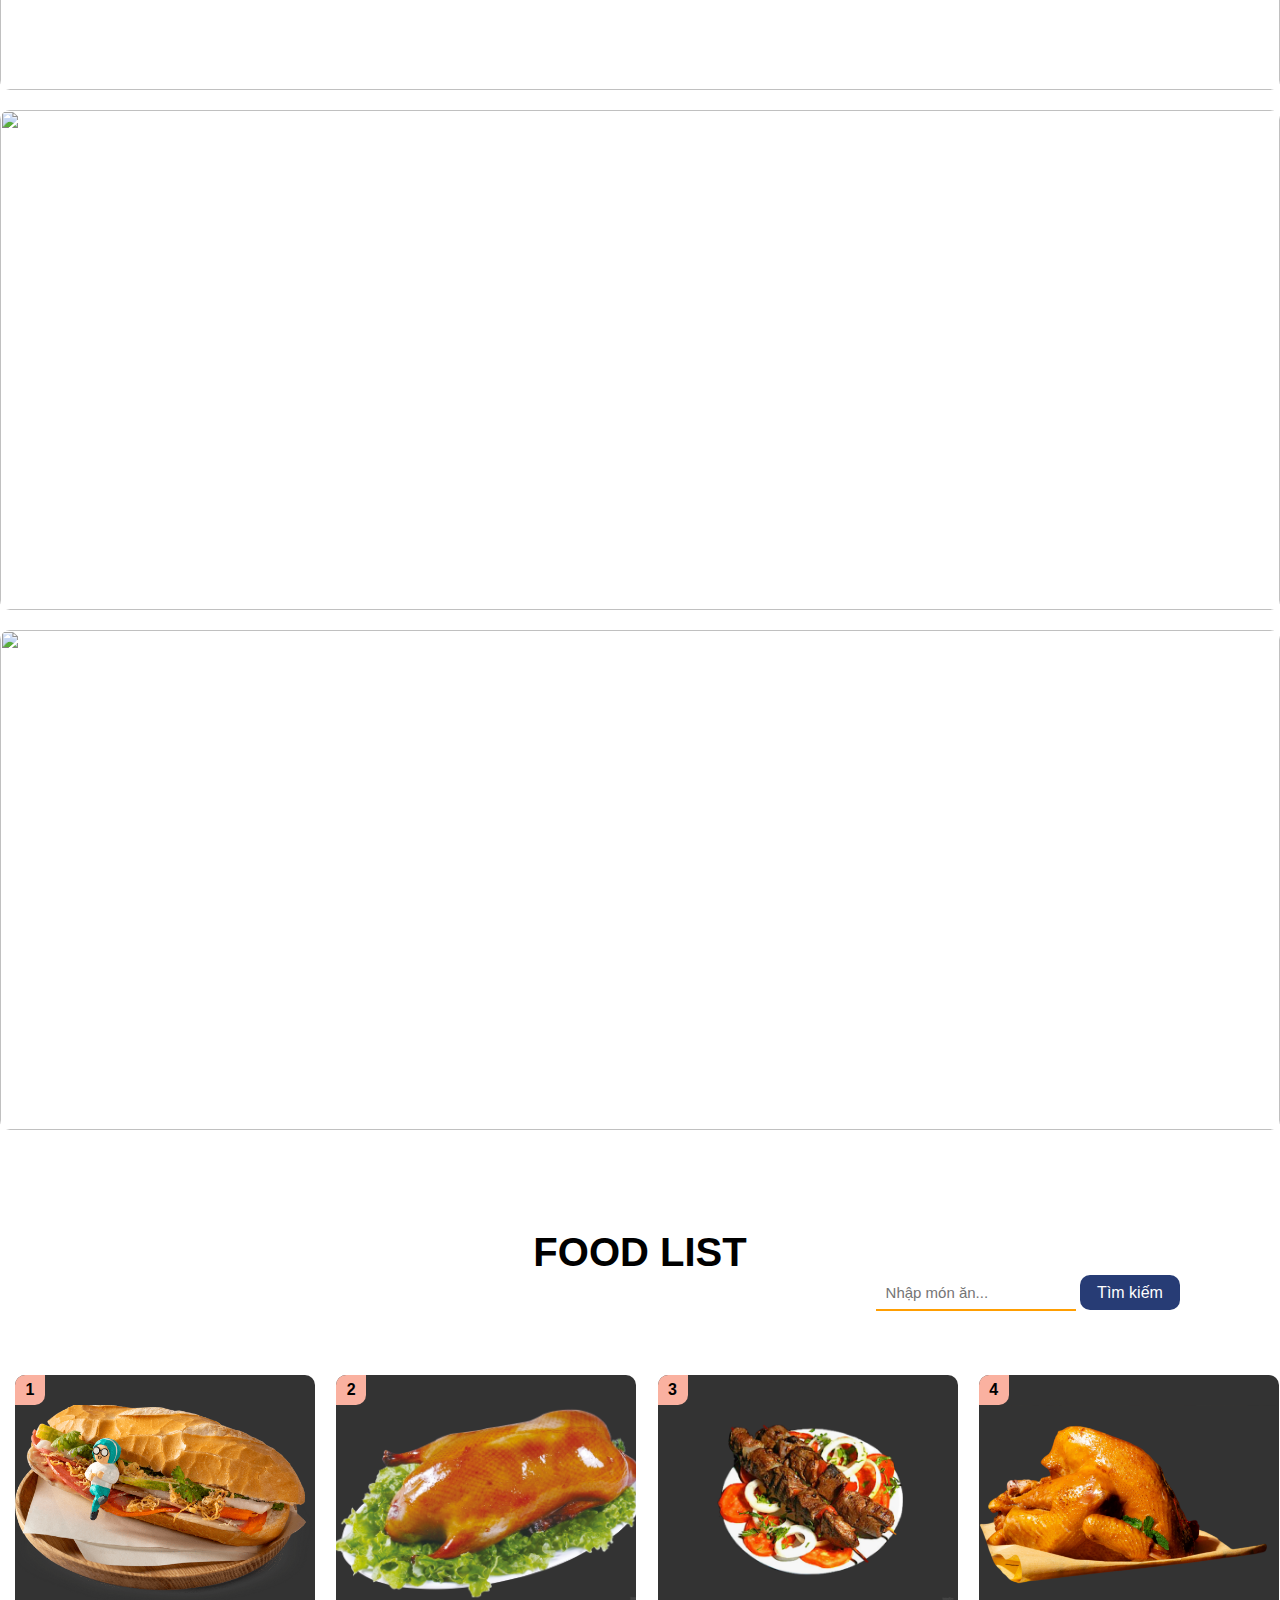
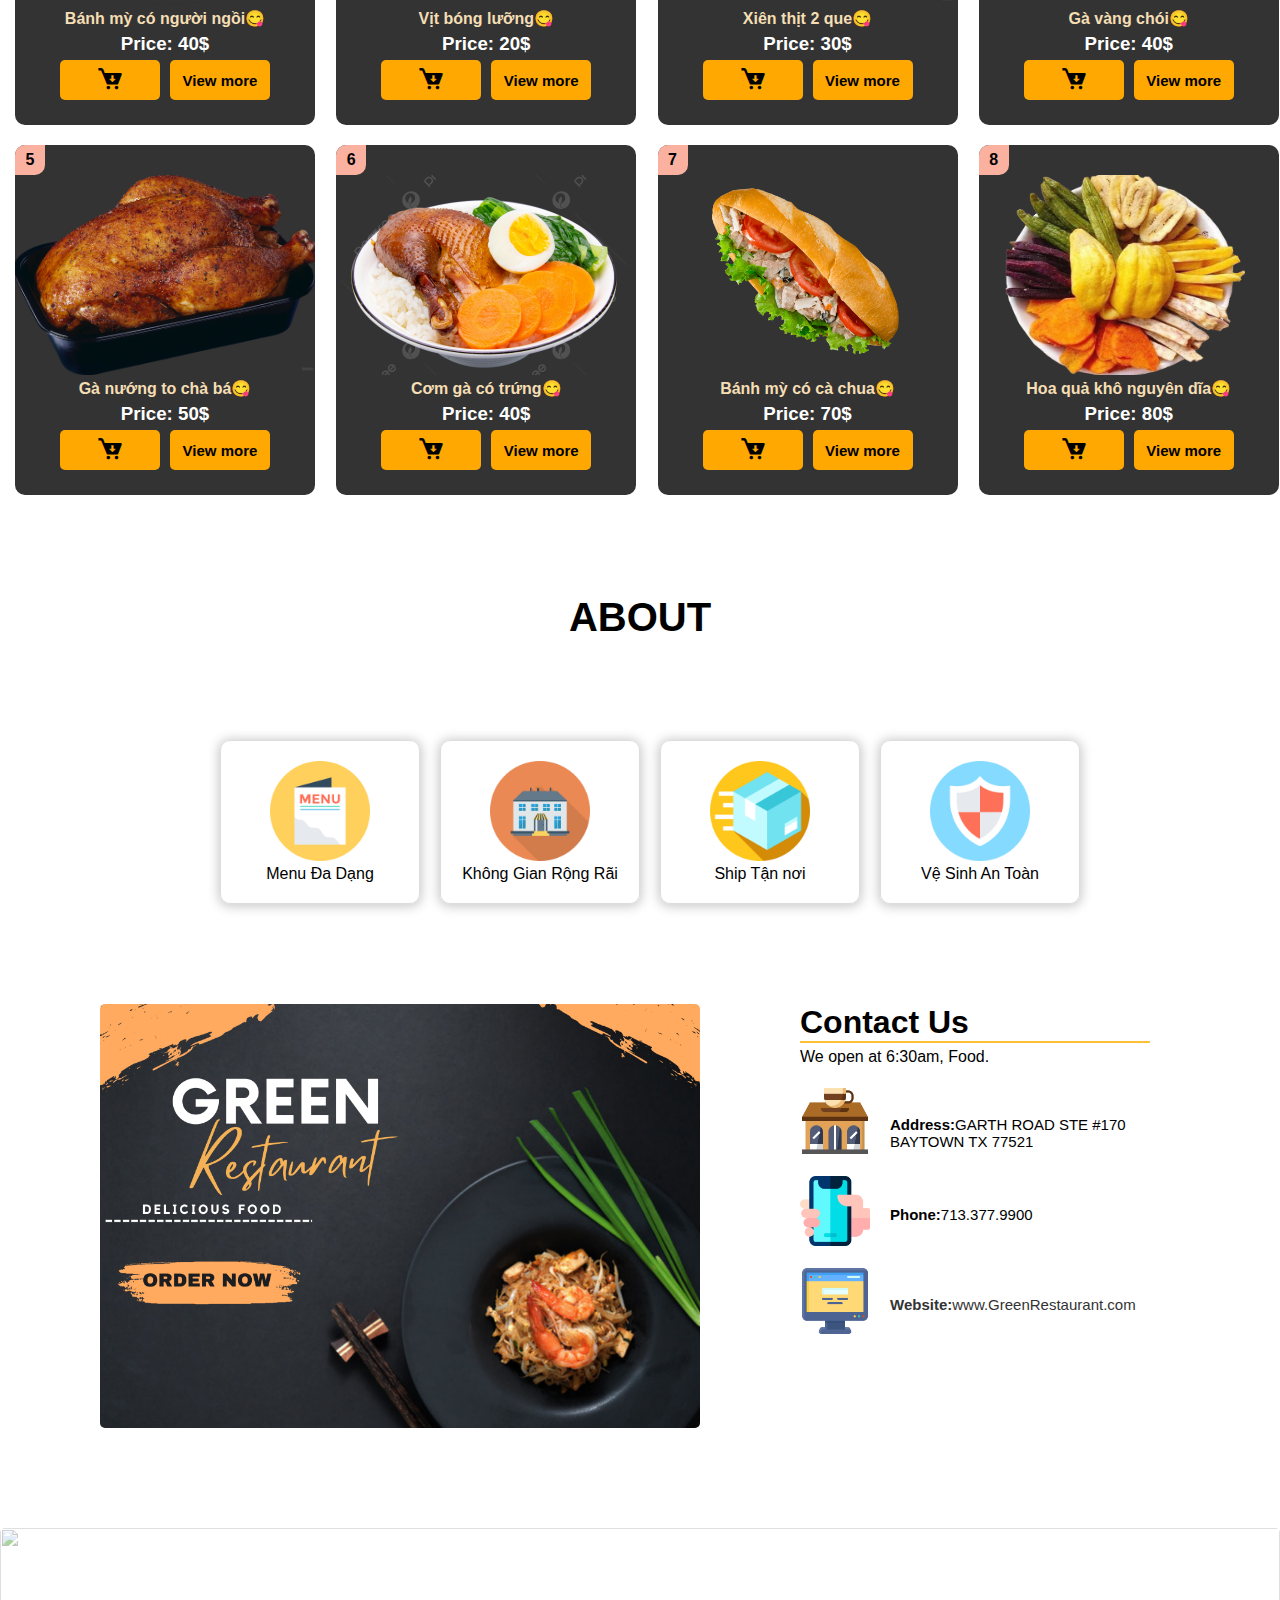
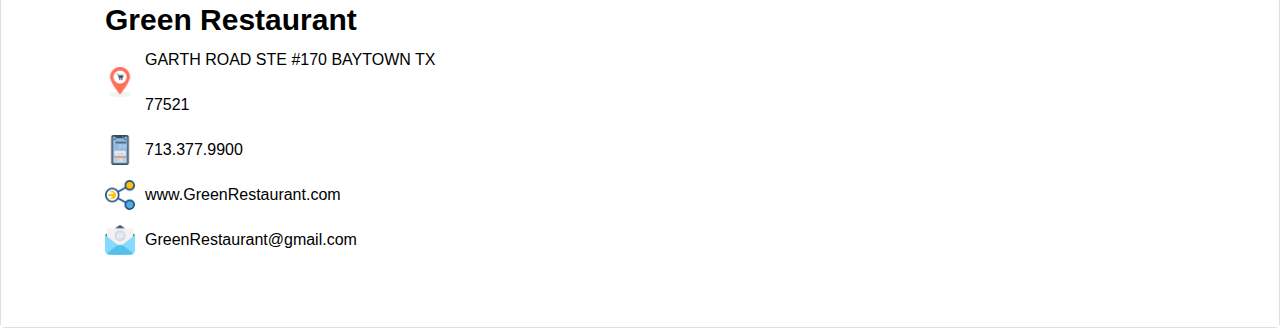
==== commit 92076dec: "update" ====
--- a/index.html
+++ b/index.html
@@ -45,7 +45,7 @@
                             <i class="bx bx-log-in-circle"></i>
                         </div>
                     </div>
-                    <span>Login</span>
+                    <a href="./pages/login.html"><span>Login</span></a>
                 </div>
             </div>
         </div>
--- a/css/style.css
+++ b/css/style.css
@@ -156,7 +156,11 @@
     transition: all 0.3s;
     cursor: pointer;
   }
-  
+  .login a{
+    text-decoration: none;
+    color: white;
+    font-weight: bold;
+  }
   .login:hover {
     transform: translateY(-3px);
     box-shadow: 0px 8px 15px rgba(0, 0, 0, 0.3);
